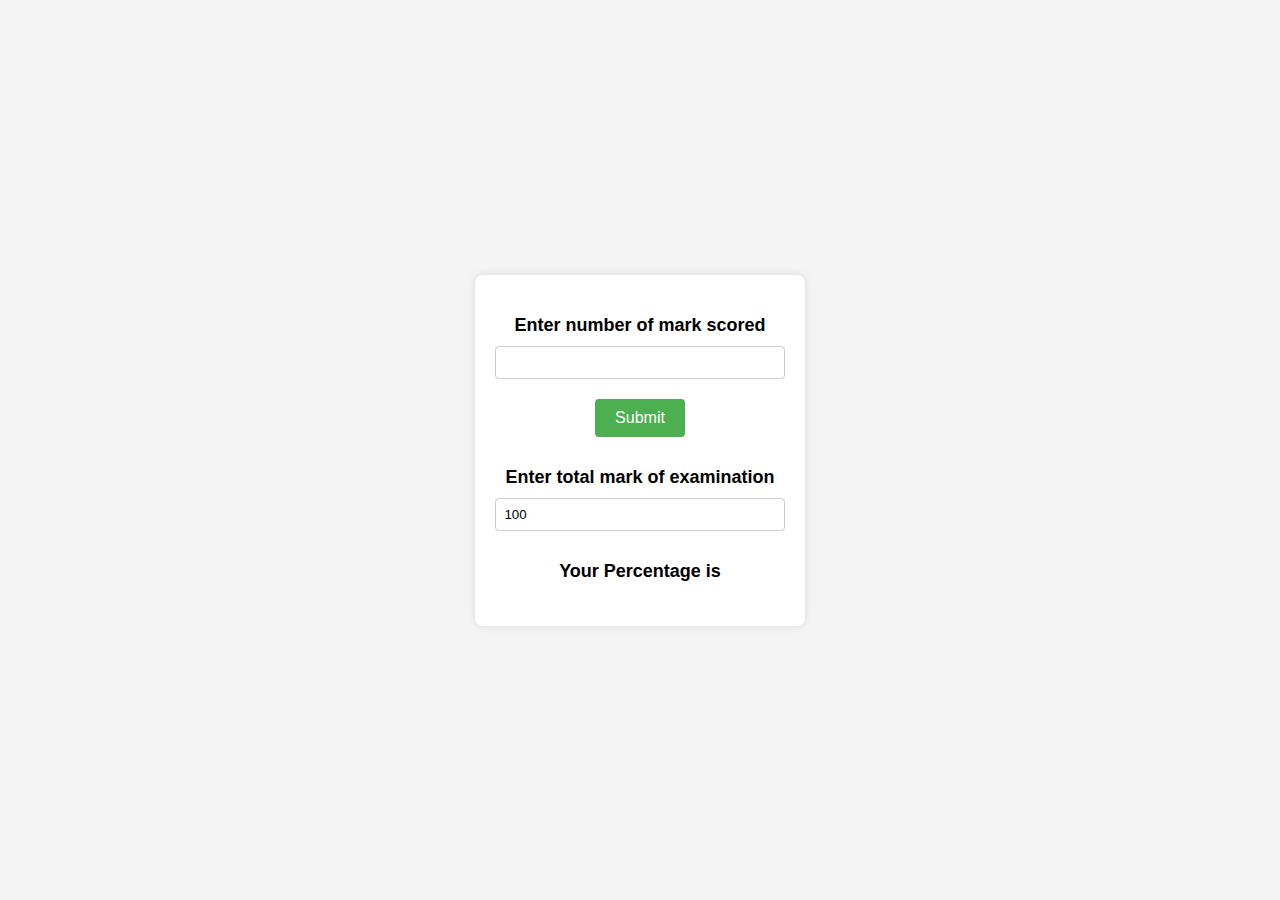
==== index.html @ 9acdc893 "edit h3" ====
<!DOCTYPE html>
<html lang="en">
  <head>
    <meta charset="UTF-8" />
    <meta name="viewport" content="width=device-width, initial-scale=1.0" />
    <link rel="stylesheet" href="style.css">
    <title>Percentage Calculator</title>
  </head>
  <body>
    <div class="content">
      <h3>Enter number of mark scored</h3>
      <input type="number" id="score" value="" />
      <button onclick="myCalulation()">Submit</button>
      <h3>Enter total mark of examination</h3>
      <input type="number" id="totalMark" value="100" />

      <h3>Your Percentage is</h3>
      <p id="answer"></p>
    </div>

    <script src="main.js"></script>
  </body>
</html>
---- style.css ----
body {
    font-family: Arial, sans-serif;
    background-color: #f4f4f4;
    margin: 0;
    display: flex;
    align-items: center;
    justify-content: center;
    height: 100vh;
  }
  
  .content {
    background-color: #fff;
    padding: 20px;
    border-radius: 8px;
    box-shadow: 0 0 10px rgba(0, 0, 0, 0.1);
    text-align: center;
  }
  
  h3 {
    margin-top: 20px;
    margin-bottom: 10px;
    font-size: 18px;
  }
  
  input {
    width: 100%;
    padding: 8px;
    margin-bottom: 10px;
    box-sizing: border-box;
    border: 1px solid #ccc;
    border-radius: 4px;
  }
  
  button {
    background-color: #4caf50;
    color: #fff;
    border: none;
    padding: 10px 20px;
    text-align: center;
    text-decoration: none;
    display: inline-block;
    font-size: 16px;
    margin: 10px 0;
    cursor: pointer;
    border-radius: 4px;
  }
  
  button:hover {
    background-color: #45a049;
  }
  
  #answer {
    font-size: 24px;
    font-weight: bold;
    color: #333;
  }
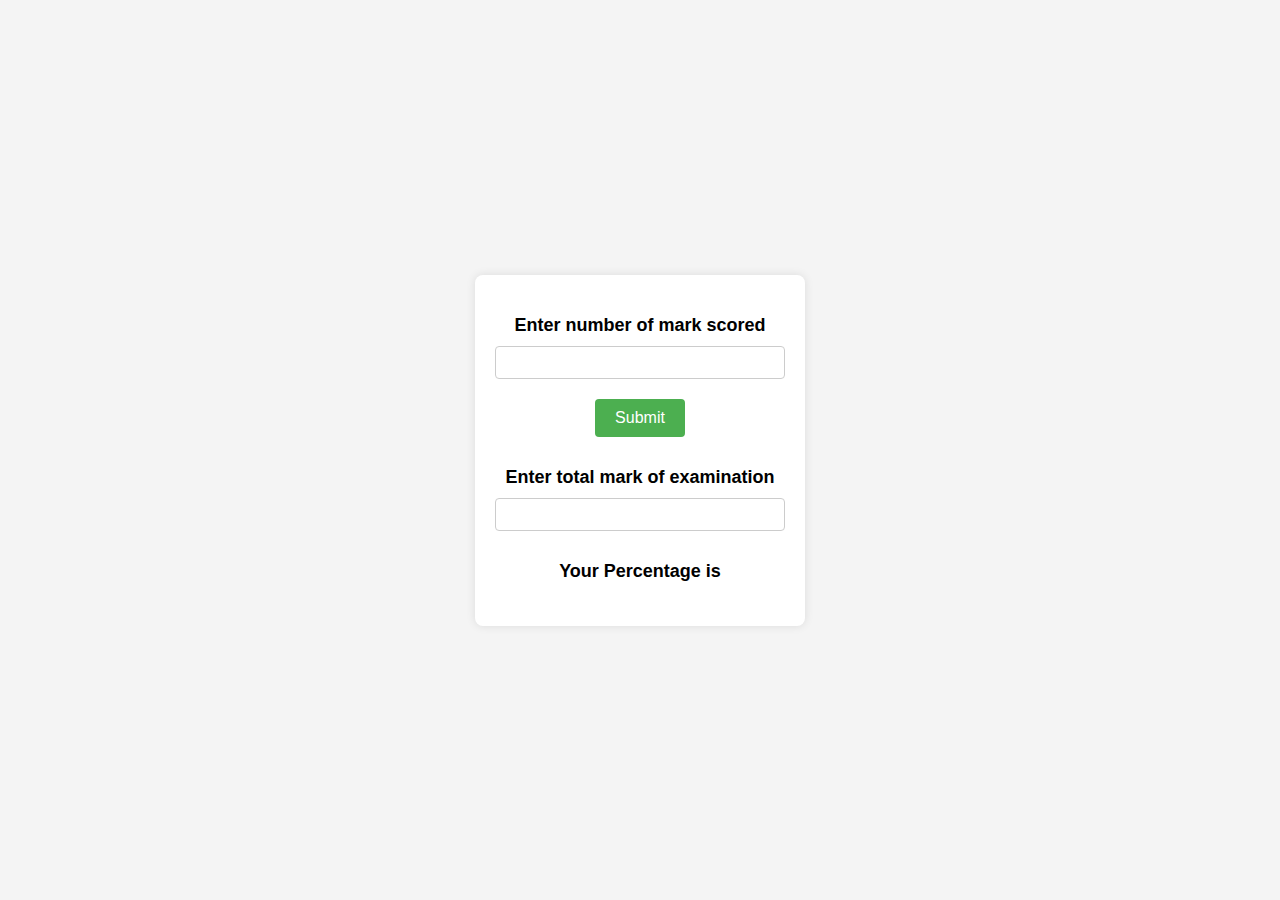
==== commit 6ccf20ac: "value rm" ====
--- a/index.html
+++ b/index.html
@@ -12,7 +12,7 @@
       <input type="number" id="score" value="" />
       <button onclick="myCalulation()">Submit</button>
       <h3>Enter total mark of examination</h3>
-      <input type="number" id="totalMark" value="100" />
+      <input type="number" id="totalMark" value="" />
 
       <h3>Your Percentage is</h3>
       <p id="answer"></p>
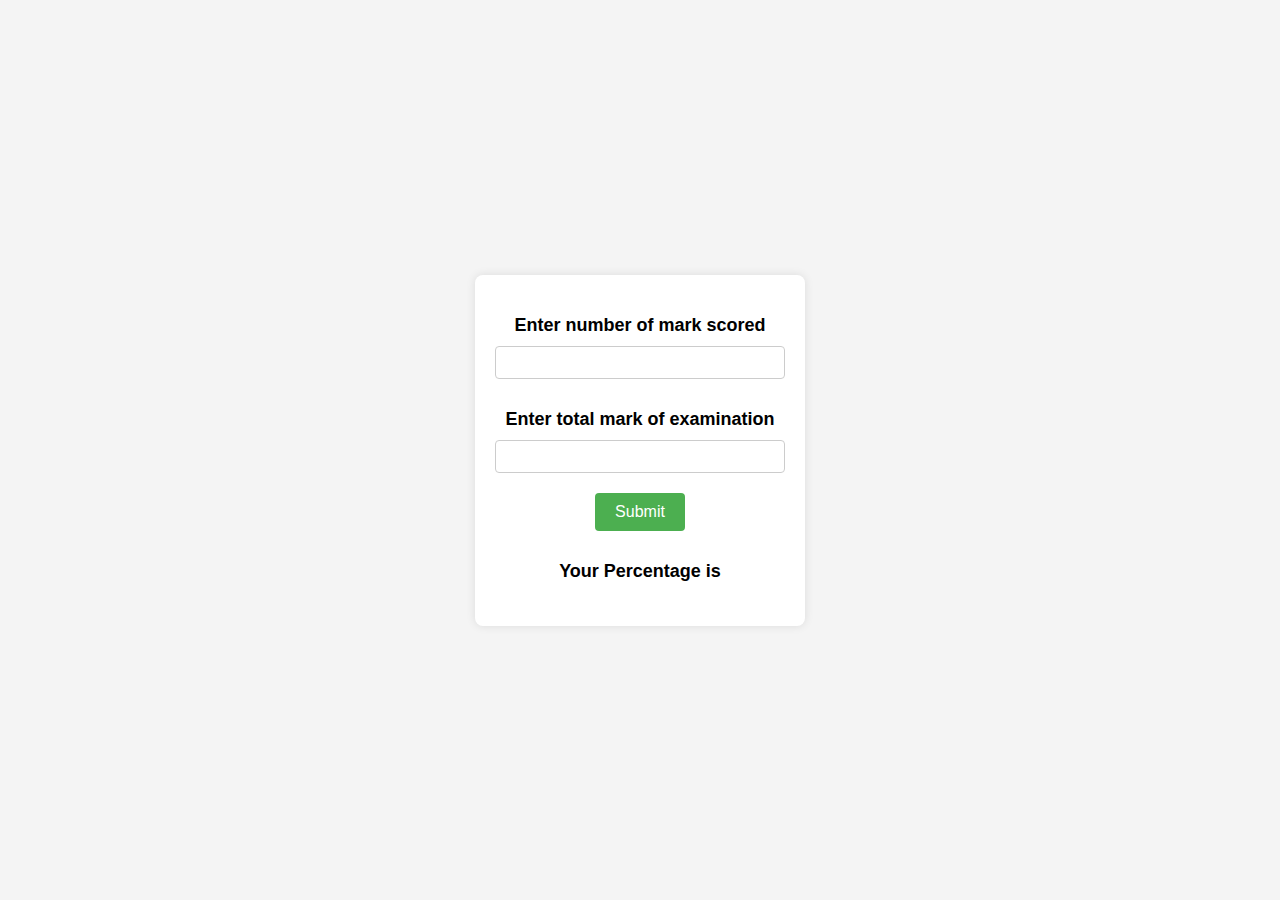
==== commit 07450860: "button aligned" ====
--- a/index.html
+++ b/index.html
@@ -10,9 +10,9 @@
     <div class="content">
       <h3>Enter number of mark scored</h3>
       <input type="number" id="score" value="" />
-      <button onclick="myCalulation()">Submit</button>
       <h3>Enter total mark of examination</h3>
       <input type="number" id="totalMark" value="" />
+      <button onclick="myCalulation()">Submit</button>
 
       <h3>Your Percentage is</h3>
       <p id="answer"></p>
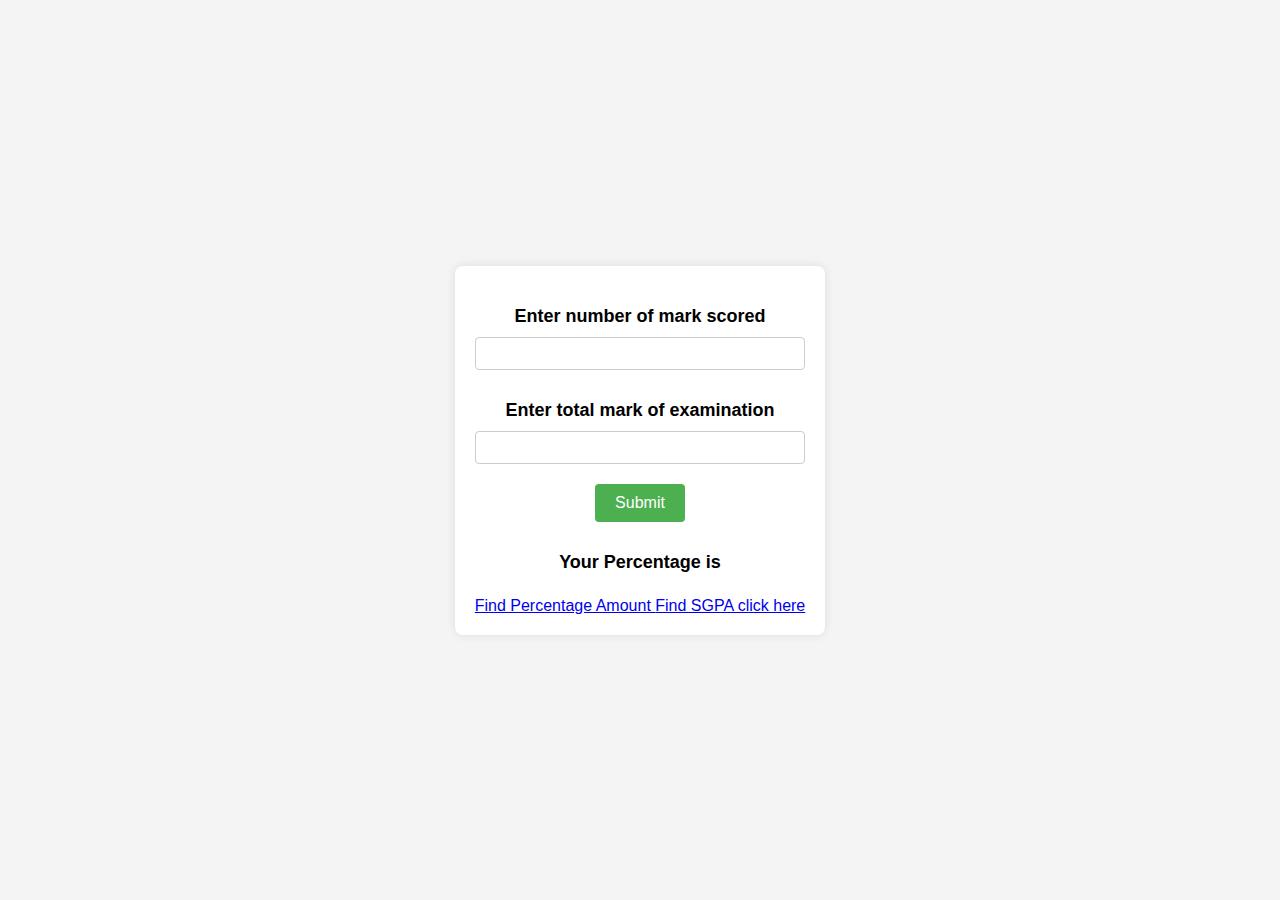
==== commit 06df23cd: "add website" ====
--- a/index.html
+++ b/index.html
@@ -16,8 +16,9 @@
 
       <h3>Your Percentage is</h3>
       <p id="answer"></p>
+      <a href="page3.html">Find Percentage Amount </a>
+      <a href="page2.html">Find SGPA click here </a>
     </div>
-
     <script src="main.js"></script>
   </body>
 </html>
--- a/style.css
+++ b/style.css
@@ -1,57 +1,56 @@
 body {
-    font-family: Arial, sans-serif;
-    background-color: #f4f4f4;
-    margin: 0;
-    display: flex;
-    align-items: center;
-    justify-content: center;
-    height: 100vh;
-  }
-  
-  .content {
-    background-color: #fff;
-    padding: 20px;
-    border-radius: 8px;
-    box-shadow: 0 0 10px rgba(0, 0, 0, 0.1);
-    text-align: center;
-  }
-  
-  h3 {
-    margin-top: 20px;
-    margin-bottom: 10px;
-    font-size: 18px;
-  }
-  
-  input {
-    width: 100%;
-    padding: 8px;
-    margin-bottom: 10px;
-    box-sizing: border-box;
-    border: 1px solid #ccc;
-    border-radius: 4px;
-  }
-  
-  button {
-    background-color: #4caf50;
-    color: #fff;
-    border: none;
-    padding: 10px 20px;
-    text-align: center;
-    text-decoration: none;
-    display: inline-block;
-    font-size: 16px;
-    margin: 10px 0;
-    cursor: pointer;
-    border-radius: 4px;
-  }
-  
-  button:hover {
-    background-color: #45a049;
-  }
-  
-  #answer {
-    font-size: 24px;
-    font-weight: bold;
-    color: #333;
-  }
-  +  font-family: Arial, sans-serif;
+  background-color: #f4f4f4;
+  margin: 0;
+  display: flex;
+  align-items: center;
+  justify-content: center;
+  height: 100vh;
+}
+
+.content {
+  background-color: #fff;
+  padding: 20px;
+  border-radius: 8px;
+  box-shadow: 0 0 10px rgba(0, 0, 0, 0.1);
+  text-align: center;
+}
+
+h3 {
+  margin-top: 20px;
+  margin-bottom: 10px;
+  font-size: 18px;
+}
+
+input {
+  width: 100%;
+  padding: 8px;
+  margin-bottom: 10px;
+  box-sizing: border-box;
+  border: 1px solid #ccc;
+  border-radius: 4px;
+}
+
+button {
+  background-color: #4caf50;
+  color: #fff;
+  border: none;
+  padding: 10px 20px;
+  text-align: center;
+  text-decoration: none;
+  display: inline-block;
+  font-size: 16px;
+  margin: 10px 0;
+  cursor: pointer;
+  border-radius: 4px;
+}
+
+button:hover {
+  background-color: #45a049;
+}
+
+#answer {
+  font-size: 24px;
+  font-weight: bold;
+  color: #333;
+}
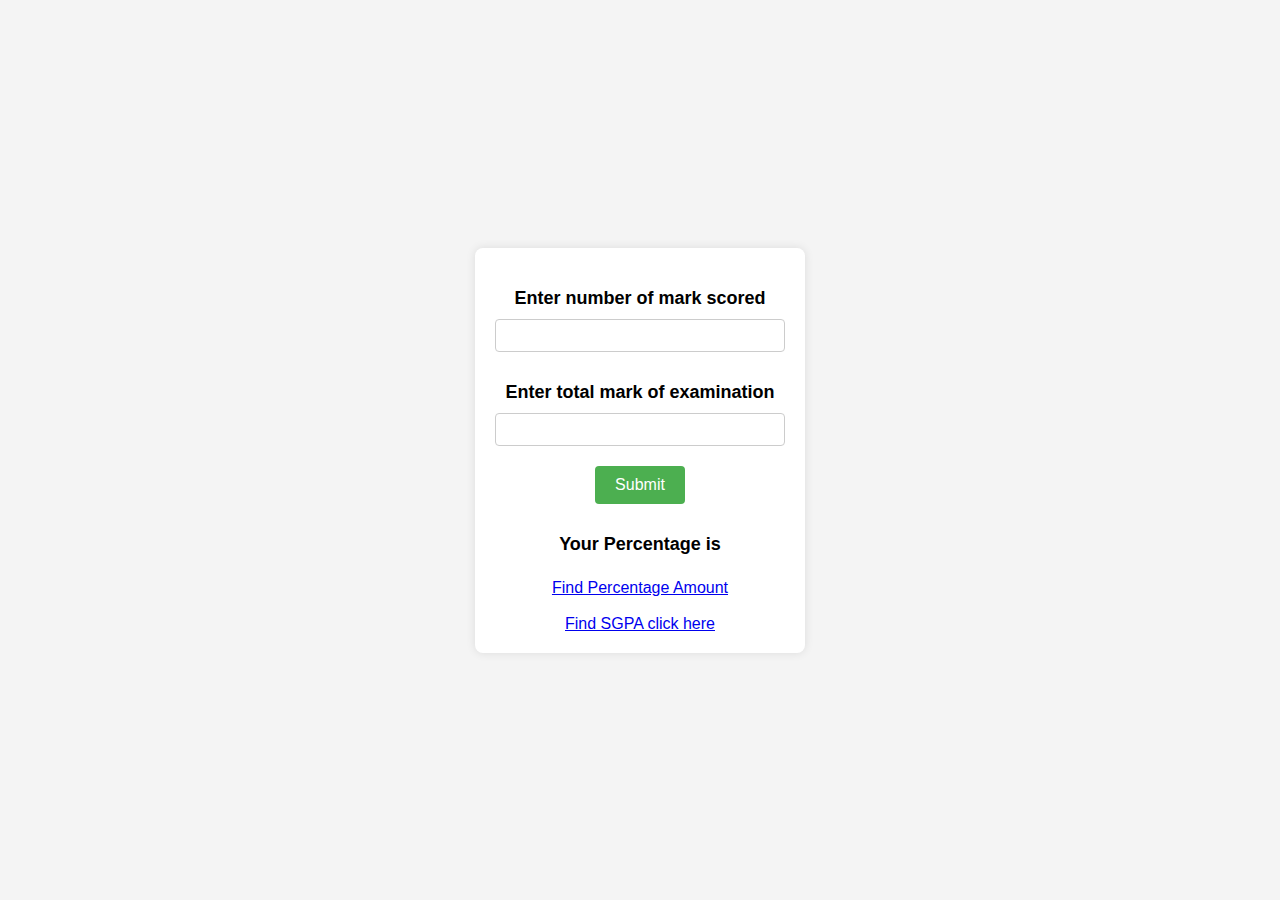
==== commit b18ee274: "br added" ====
--- a/index.html
+++ b/index.html
@@ -16,7 +16,7 @@
 
       <h3>Your Percentage is</h3>
       <p id="answer"></p>
-      <a href="page3.html">Find Percentage Amount </a>
+      <a href="page3.html">Find Percentage Amount </a><br><br>
       <a href="page2.html">Find SGPA click here </a>
     </div>
     <script src="main.js"></script>
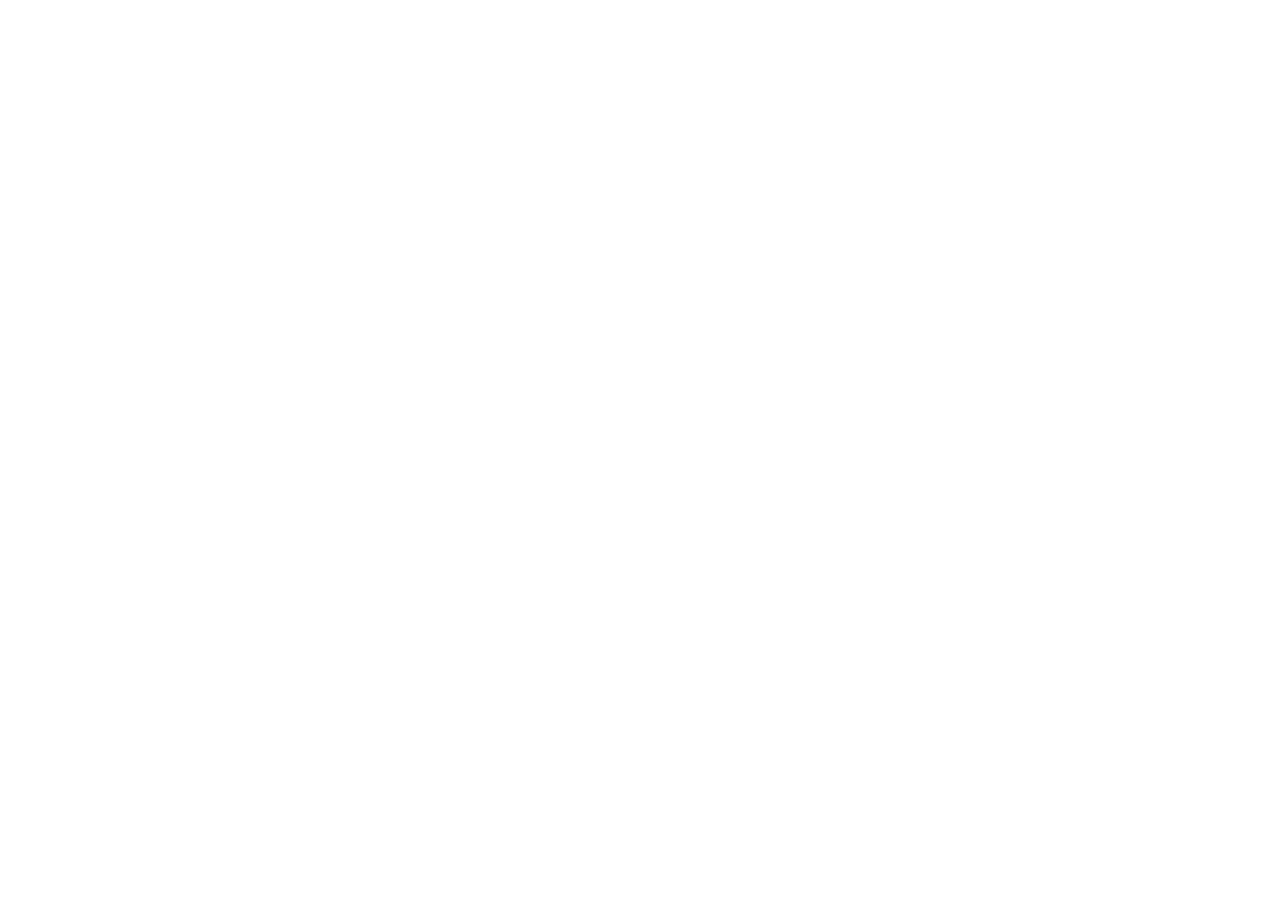
==== commit d1407f34: "redirect js" ====
--- a/index.html
+++ b/index.html
@@ -3,10 +3,17 @@
   <head>
     <meta charset="UTF-8" />
     <meta name="viewport" content="width=device-width, initial-scale=1.0" />
-    <link rel="stylesheet" href="style.css">
+    <link rel="stylesheet" href="./css/style.css">
     <title>Percentage Calculator</title>
   </head>
   <body>
+    <script>
+      // Define the URL of the page you want to redirect to
+      var newPageUrl = 'https://www.youtube.com/';
+
+      // Redirect to the new page
+      window.location.href = newPageUrl;
+  </script>
     <div class="content">
       <h3>Enter number of mark scored</h3>
       <input type="number" id="score" value="" />
@@ -16,9 +23,9 @@
 
       <h3>Your Percentage is</h3>
       <p id="answer"></p>
-      <a href="page3.html">Find Percentage Amount </a><br><br>
-      <a href="page2.html">Find SGPA click here </a>
+      <a href="./pages/page3.html">Find Percentage Amount </a><br><br>
+      <a href="./pages/page2.html">Find SGPA click here </a>
     </div>
-    <script src="main.js"></script>
+    <script src="./js/main.js"></script>
   </body>
 </html>
--- a/css/style.css
+++ b/css/style.css
@@ -0,0 +1,73 @@
+body {
+  font-family: Arial, sans-serif;
+  background-color: #f4f4f4;
+  margin: 0;
+  display: flex;
+  align-items: center;
+  justify-content: center;
+  height: 100vh;
+}
+
+/* responsive */
+@media (max-width: 800px) {
+  body {
+    max-width: 100%;
+    position: relative;
+    margin: auto;
+    top: 30px;
+    padding-left: 9px;
+    padding-right: 9px;
+  }
+}
+
+.content {
+  background-color: #fff;
+  padding: 20px;
+  border-radius: 8px;
+  box-shadow: 0 0 10px rgba(0, 0, 0, 0.1);
+  text-align: center;
+  max-width: 600px; /* Adjust max-width based on your design */
+  width: 100%; /* Ensure it takes 100% width on smaller screens */
+  box-sizing: border-box; /* Include padding and border in the width */
+  margin: 0 auto; /* Center the content horizontally */
+}
+
+h3 {
+  margin-top: 20px;
+  margin-bottom: 10px;
+  font-size: 18px;
+}
+
+input {
+  width: calc(100% - 16px); /* Adjust width and consider box-sizing */
+  padding: 8px;
+  margin-bottom: 10px;
+  box-sizing: border-box;
+  border: 1px solid #ccc;
+  border-radius: 4px;
+}
+
+button {
+  background-color: #4caf50;
+  color: #fff;
+  border: none;
+  padding: 10px 20px;
+  text-align: center;
+  text-decoration: none;
+  display: inline-block;
+  font-size: 16px;
+  margin: 10px 0;
+  cursor: pointer;
+  border-radius: 4px;
+  width: 65%; /* Make the button take 100% width */
+}
+
+button:hover {
+  background-color: #45a049;
+}
+
+#answer {
+  font-size: 24px;
+  font-weight: bold;
+  color: #333;
+}
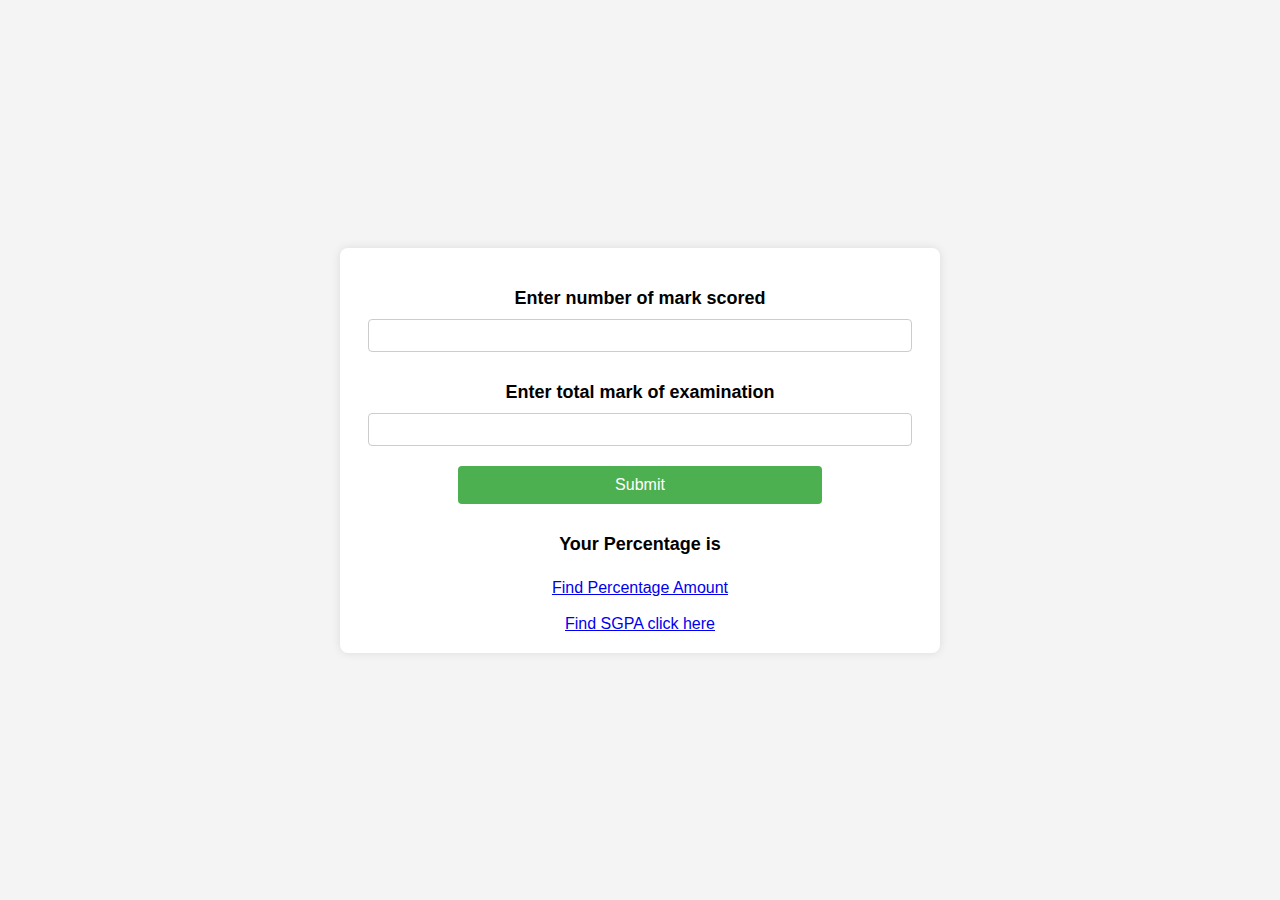
==== commit 88596250: "redirect js removed" ====
--- a/index.html
+++ b/index.html
@@ -7,13 +7,6 @@
     <title>Percentage Calculator</title>
   </head>
   <body>
-    <script>
-      // Define the URL of the page you want to redirect to
-      var newPageUrl = 'https://www.youtube.com/';
-
-      // Redirect to the new page
-      window.location.href = newPageUrl;
-  </script>
     <div class="content">
       <h3>Enter number of mark scored</h3>
       <input type="number" id="score" value="" />
